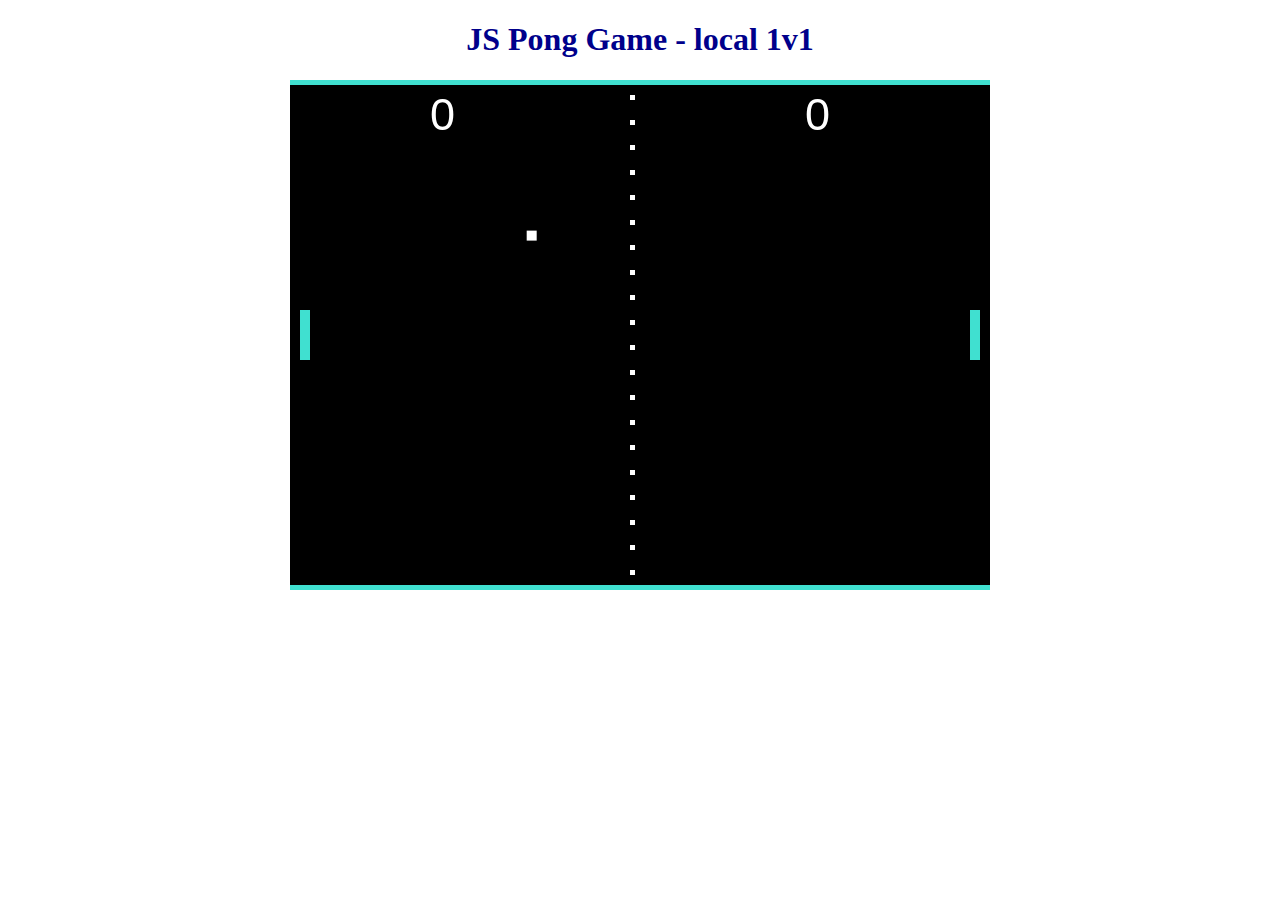
==== 1v1.html @ 082871fd "index page with button menu" ====
<!DOCTYPE html>
<html lang="en">
<head>
    <meta charset="UTF-8">
    <meta name="viewport" content="width=device-width, initial-scale=1.0">
    <title>JS Pong Game - 1v1</title>
    <h1>JS Pong Game - local 1v1</h1>
    <link rel="stylesheet" href="pong.css">
</head>
<body>
    <canvas id="board"></canvas>
    <script src="pong.js"></script>
</body>
</html>
---- pong.css ----
body {
    text-align: center;
    color: darkblue;
}

#board {
    background-color: black;
    border-top: 5px solid turquoise;
    border-bottom: 5px solid turquoise;
}

/* Index page specific styles */
.index-body {
    display: flex;
    flex-direction: column;
    align-items: center;
    justify-content: center;
    height: 100vh;
    background-color: #222;
    font-family: sans-serif;
}

.index-body h1 {
    color: white;
    margin-bottom: 20px;
}

.button-container {
    display: flex;
    gap: 20px;
}

.button-container button {
    padding: 10px 20px;
    font-size: 16px;
    cursor: pointer;
    background-color: turquoise;
    border: none;
    border-radius: 5px;
    transition: background-color 0.3s;
}

.button-container button:hover {
    background-color: #1E90FF;
}
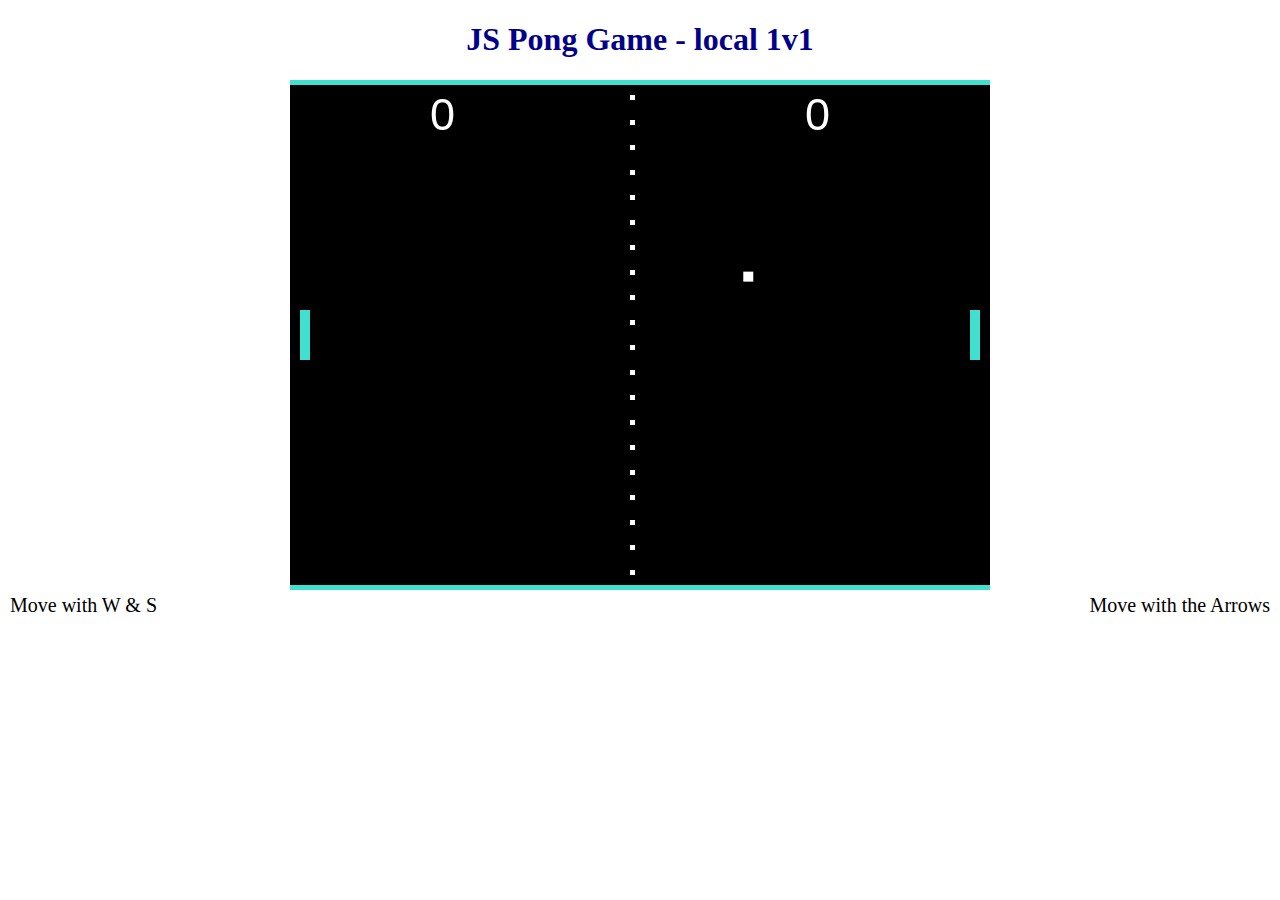
==== commit 571bf1ad: "added menu to choose AI difficulty" ====
--- a/1v1.html
+++ b/1v1.html
@@ -4,11 +4,13 @@
     <meta charset="UTF-8">
     <meta name="viewport" content="width=device-width, initial-scale=1.0">
     <title>JS Pong Game - 1v1</title>
-    <h1>JS Pong Game - local 1v1</h1>
     <link rel="stylesheet" href="pong.css">
 </head>
 <body>
+    <h1>JS Pong Game - local 1v1</h1>
     <canvas id="board"></canvas>
+    <div class="left-instructions">Move with W & S</div>
+    <div class="right-instructions">Move with the Arrows</div>
     <script src="pong.js"></script>
 </body>
 </html>
--- a/pong.css
+++ b/pong.css
@@ -27,10 +27,23 @@
 
 .button-container {
     display: flex;
-    gap: 20px;
+    gap: 50px; /* Increase the gap to separate the columns more */
 }
 
-.button-container button {
+.button-column {
+    display: flex;
+    flex-direction: column;
+    align-items: center;
+    gap: 10px;
+}
+
+.localPlay-buttons, .aiPlay-buttons {
+    display: flex;
+    flex-direction: column;
+    gap: 10px;
+}
+
+button {
     padding: 10px 20px;
     font-size: 16px;
     cursor: pointer;
@@ -40,6 +53,33 @@
     transition: background-color 0.3s;
 }
 
-.button-container button:hover {
+button:hover {
     background-color: #1E90FF;
 }
+
+.button-column h3 {
+    color: lightgray;
+    margin-bottom: 10px;
+}
+
+.instructions {
+    position: absolute;
+    width: 100%;
+    text-align: center;
+    font-size: 28px;
+    color: black;
+}
+
+.left-instructions {
+    position: absolute;
+    left: 10px;
+    font-size: 20px;
+    color: black;
+}
+
+.right-instructions {
+    position: absolute;
+    right: 10px;
+    font-size: 20px;
+    color: black;
+}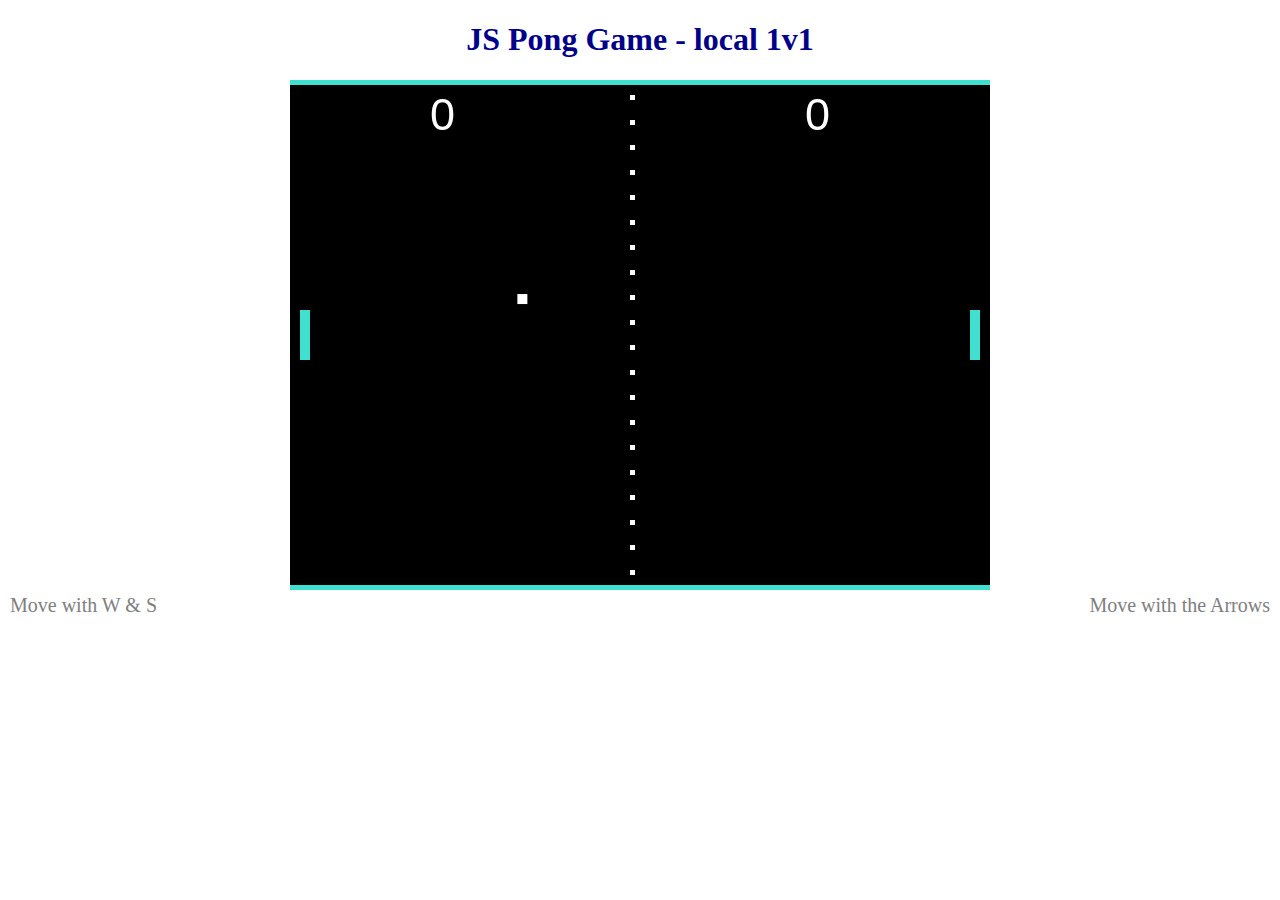
==== commit 9552885b: "Restructure to add AI vs AI spectator version" ====
--- a/1v1.html
+++ b/1v1.html
@@ -3,7 +3,7 @@
 <head>
     <meta charset="UTF-8">
     <meta name="viewport" content="width=device-width, initial-scale=1.0">
-    <title>JS Pong Game - 1v1</title>
+    <title>JS Pong Game</title>
     <link rel="stylesheet" href="pong.css">
 </head>
 <body>
@@ -11,6 +11,6 @@
     <canvas id="board"></canvas>
     <div class="left-instructions">Move with W & S</div>
     <div class="right-instructions">Move with the Arrows</div>
-    <script src="pong.js"></script>
+    <script src="1v1.js"></script>
 </body>
 </html>
--- a/pong.css
+++ b/pong.css
@@ -9,7 +9,6 @@
     border-bottom: 5px solid turquoise;
 }
 
-/* Index page specific styles */
 .index-body {
     display: flex;
     flex-direction: column;
@@ -27,7 +26,7 @@
 
 .button-container {
     display: flex;
-    gap: 50px; /* Increase the gap to separate the columns more */
+    gap: 50px;
 }
 
 .button-column {
@@ -37,7 +36,7 @@
     gap: 10px;
 }
 
-.localPlay-buttons, .aiPlay-buttons {
+.localPlay-buttons, .aiPlay-buttons, .aiVsAiPlay-buttons {
     display: flex;
     flex-direction: column;
     gap: 10px;
@@ -74,12 +73,12 @@
     position: absolute;
     left: 10px;
     font-size: 20px;
-    color: black;
+    color: grey;
 }
 
 .right-instructions {
     position: absolute;
     right: 10px;
     font-size: 20px;
-    color: black;
+    color: grey;
 }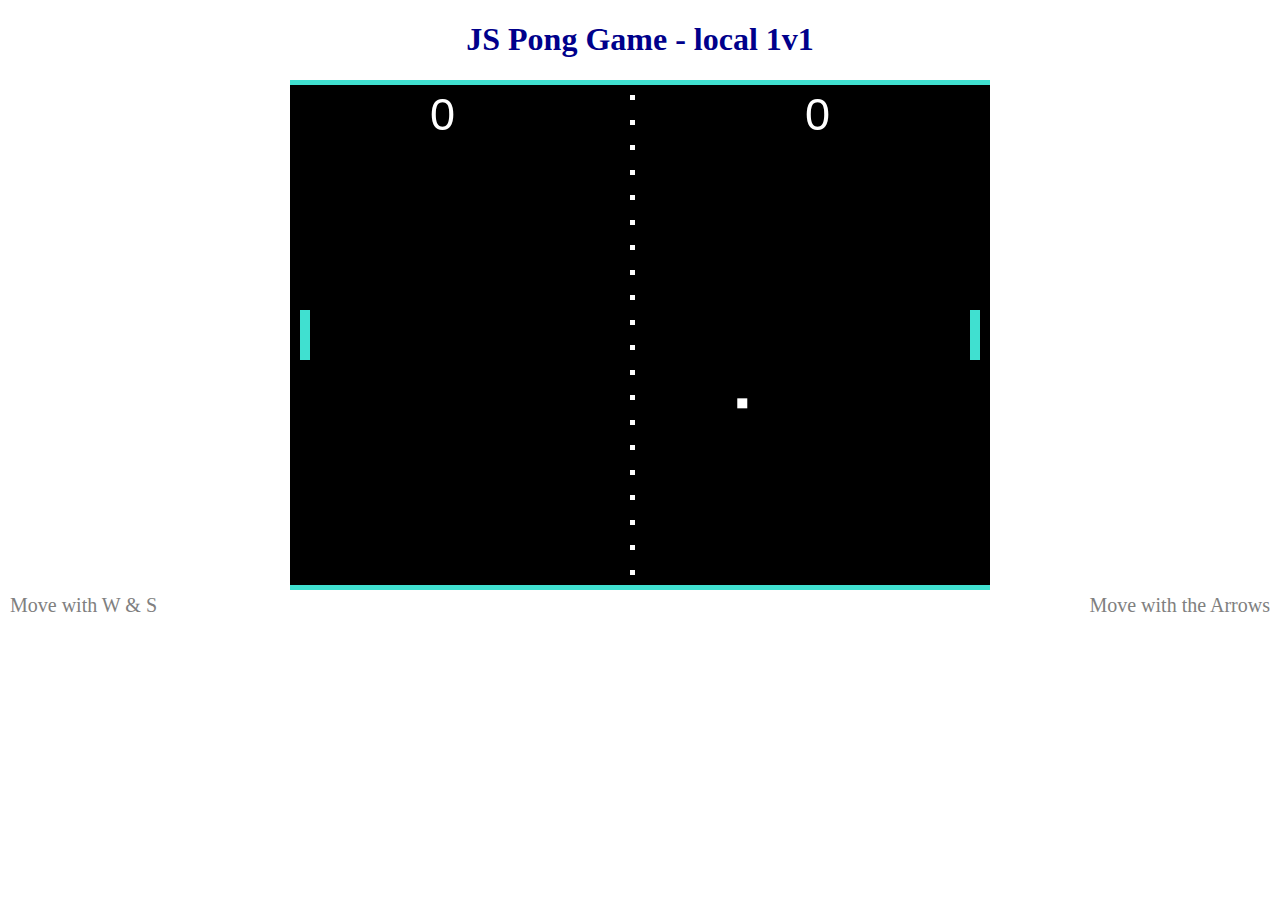
==== commit 0e4da0fc: "less code repetition" ====
--- a/1v1.html
+++ b/1v1.html
@@ -11,6 +11,7 @@
     <canvas id="board"></canvas>
     <div class="left-instructions">Move with W & S</div>
     <div class="right-instructions">Move with the Arrows</div>
+    <script src="pong.js"></script>
     <script src="1v1.js"></script>
 </body>
 </html>
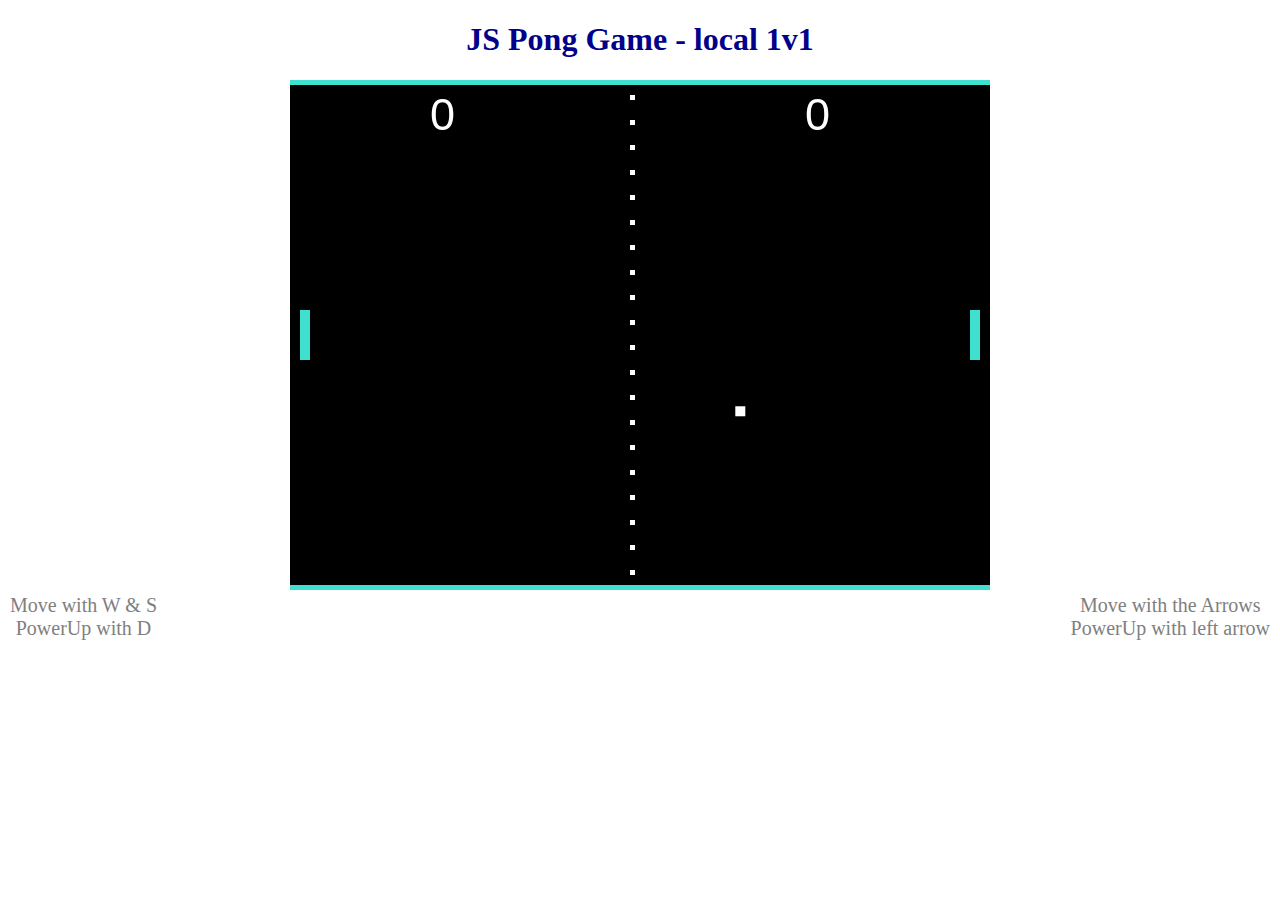
==== commit ae1f5877: "Added FreezeFlip power up to 1v1 mode" ====
--- a/1v1.html
+++ b/1v1.html
@@ -9,8 +9,8 @@
 <body>
     <h1>JS Pong Game - local 1v1</h1>
     <canvas id="board"></canvas>
-    <div class="left-instructions">Move with W & S</div>
-    <div class="right-instructions">Move with the Arrows</div>
+    <div class="left-instructions">Move with W & S<br>PowerUp with D</div>
+    <div class="right-instructions">Move with the Arrows<br>PowerUp with left arrow</div>
     <script src="pong.js"></script>
     <script src="1v1.js"></script>
 </body>
